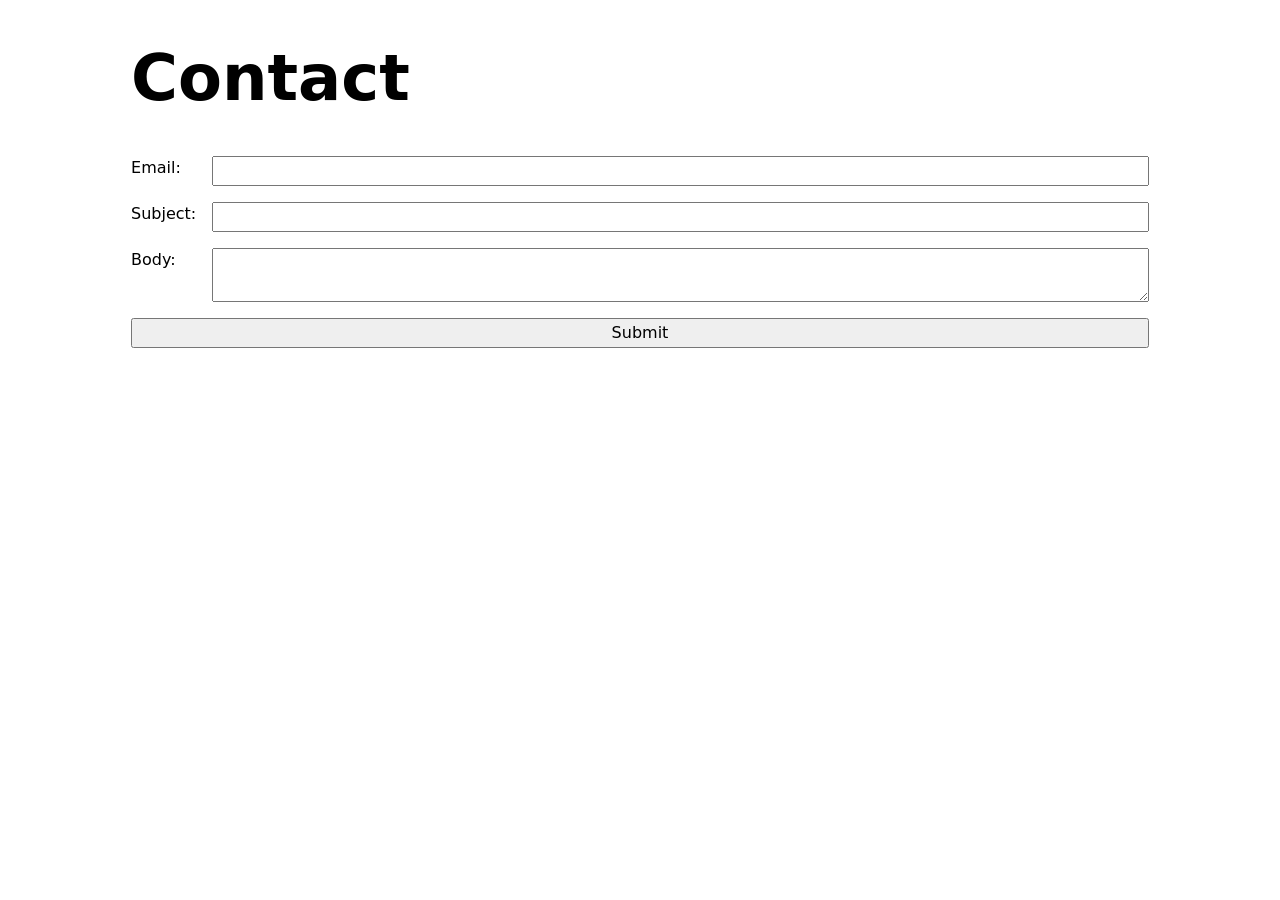
==== contact/index.html @ 1376aae1 "the initial version when lab 3 start" ====
<!DOCTYPE html>
<html lang="en">
<head>
    <meta charset="UTF-8">
    <meta name="viewport" content="width=device-width, initial-scale=1.0">
    <title>Contact Page</title>
    <link rel="stylesheet" href="../style.css">
    <script type="module" src="../global.js"></script>
</head>
<body>
    <h1>Contact</h1>
    <form action="mailto:yiw218@ucsd.edu" method="post" enctype="text/plain">
        <label>
            Email:
            <input name="email" type="email">
        </label>
        <label>
            Subject:
            <input name="subject">
        </label>
        <label>
            Body:
            <textarea name="body"></textarea>
        </label>
        <button>Submit</button>
    </form>
    
</body>
</html>
---- style.css ----
html {
    --color-accent: oklch(65% 50% 0);
    accent-color: var(--color-accent);
}
body {
  /* Set line height to 1.5 times the font size
	   and use the OS’s UI font as the website font
	 */
  font: 100%/1.5 system-ui;
  max-width: 100ch;
  padding: 0 1rem;
  margin: 0 auto;
}
.home-image {
    width: 100%;
    max-width: 700px;
    height: auto;
}
nav {
    display: flex;
    margin-bottom: 1em;
    border-bottom: 1px solid oklch(80% 3% 200);
}
nav a {
    flex: 1;
    text-decoration: none;
    color: inherit;
    text-align: center;
    padding: 0.5em;
}
nav a.current {
    border-bottom: 0.4em solid oklch(80% 3% 200);
    padding-bottom: 0.1em;
}
nav a:hover {
    border-bottom: 0.4em solid var(--color-accent);
    padding-bottom: 0.1em;
}
input,
textarea,
button {
    font: inherit;
}
form {
    display: grid;
    grid-template-columns: auto 1fr;
    gap: 1em;
}
label {
    display: grid;
    grid-template-columns: subgrid;
    grid-column: 1 / -1;
}
button {
    grid-column: 1 / -1;
}
.projects {
    display: grid;
    grid-template-columns: repeat(auto-fill, minmax(15em, 1fr));
    gap: 1em;
}
.projects article {
    display: grid;
    grid-template-rows: subgrid;
    grid-row: span 3;
}
.projects h2 {
    margin: 0;
}
.projects img {
    width: 100%;
}
h1 {
    font-size: 400%;
}
h1,
h2,
h3,
h4,
h5,
h6 {
    line-height: 1.1;
    text-wrap: balance;
}

.resume section {
    margin-bottom: 2rem;
}

.resume article {
    margin-bottom: 1.5rem;
}

.resume h2 {
    border-bottom: 1px solid #ccc;
    padding-bottom: 0.25em;
}

.resume h3 {
    margin-bottom: 0.2em;
}

.resume p {
    margin-block: 0.3em;
}
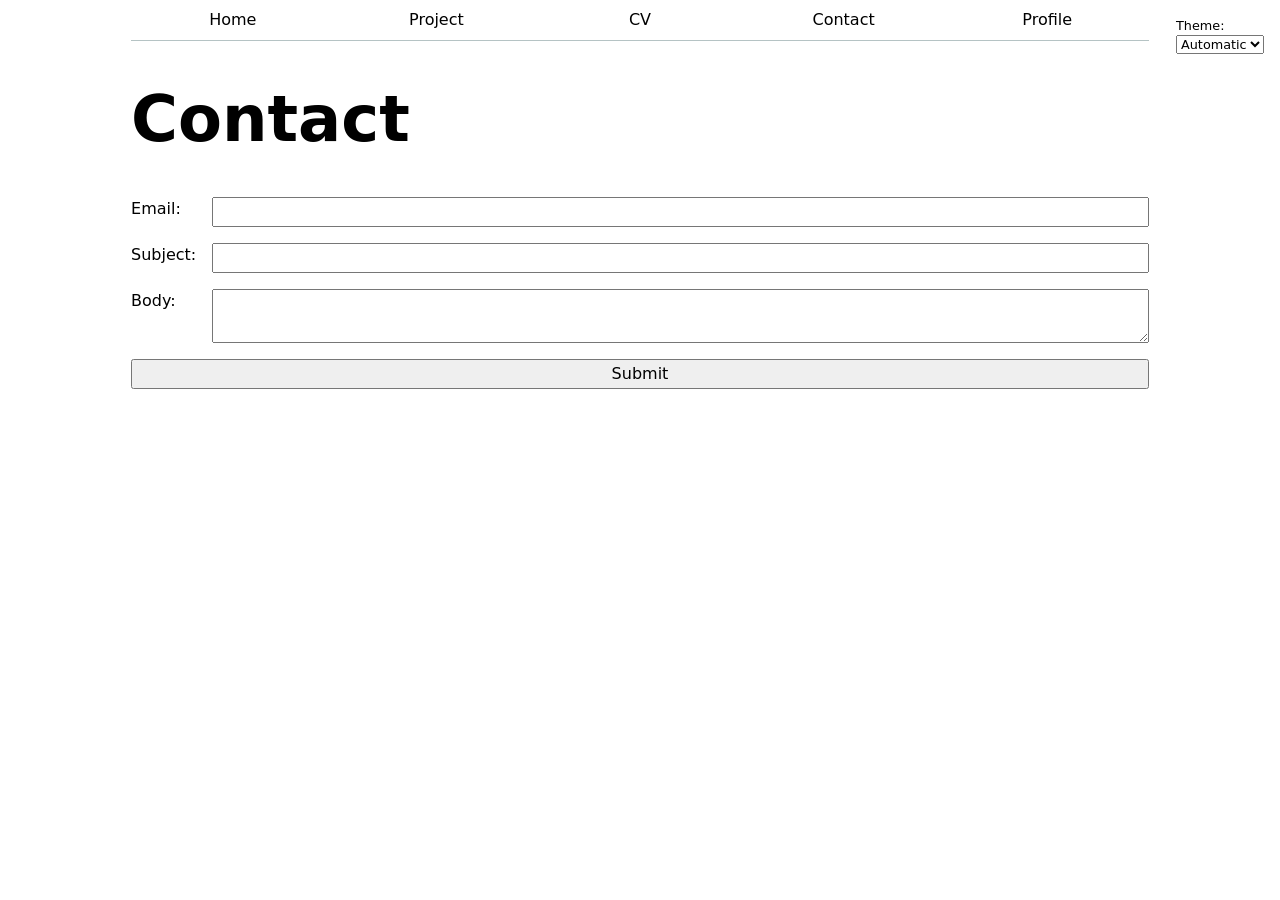
==== commit fd5e2966: "final version of lab 3" ====
--- a/contact/index.html
+++ b/contact/index.html
@@ -9,7 +9,7 @@
 </head>
 <body>
     <h1>Contact</h1>
-    <form action="mailto:yiw218@ucsd.edu" method="post" enctype="text/plain">
+    <form action="mailto:yiw218@ucsd.edu">
         <label>
             Email:
             <input name="email" type="email">
--- a/style.css
+++ b/style.css
@@ -1,5 +1,7 @@
 html {
     --color-accent: oklch(65% 50% 0);
+    color-scheme: light dark;
+
     accent-color: var(--color-accent);
 }
 body {
@@ -20,6 +22,8 @@
     display: flex;
     margin-bottom: 1em;
     border-bottom: 1px solid oklch(80% 3% 200);
+    --border-color: oklch(50% 10% 200 / 40%);
+    border-bottom: 1px solid var(--border-color);
 }
 nav a {
     flex: 1;
@@ -35,6 +39,12 @@
 nav a:hover {
     border-bottom: 0.4em solid var(--color-accent);
     padding-bottom: 0.1em;
+
+    background-color: color-mix(
+        in oklch,
+        var(--color-accent),
+        canvas 85%
+    );
 }
 input,
 textarea,
@@ -102,4 +112,18 @@
 
 .resume p {
     margin-block: 0.3em;
+}
+
+.color-scheme {
+  position: absolute;
+  top: 1rem;
+  right: 1rem;
+  font-size: 80%;
+}
+
+input,
+textarea,
+button,
+select {
+  font: inherit;
 }
